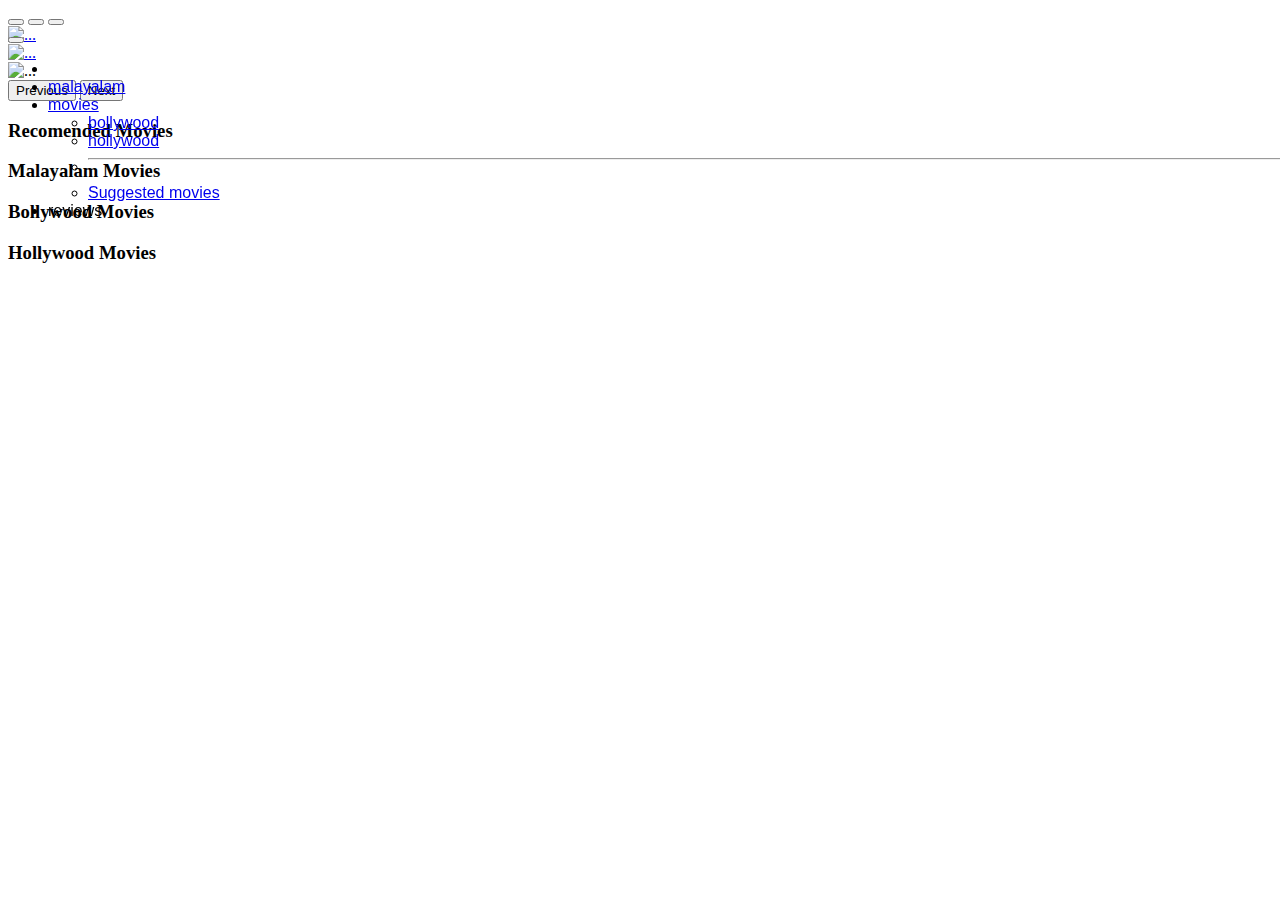
==== home.html @ db01e253 "home.html" ====
<!DOCTYPE html>
<html lang="en">
<head>
    <meta charset="UTF-8">
    <meta name="viewport" content="width=device-width, initial-scale=1.0">
    <title>Document</title>
    <link rel="stylesheet" href="style.css">
    <link href="https://cdn.jsdelivr.net/npm/bootstrap@5.2.0/dist/css/bootstrap.min.css" rel="stylesheet" integrity="sha384-gH2yIJqKdNHPEq0n4Mqa/HGKIhSkIHeL5AyhkYV8i59U5AR6csBvApHHNl/vI1Bx" crossorigin="anonymous">
</head>
<body class="col-12 bg-black text-light">
   <div class="">
        <div class="col-md-12  bg-black  navv text-light" style="font-family:  Helvetica, Arial, sans-serif; position: fixed;width: 100%;z-index: 10;background-blend-mode: lighten;">
              <div class="row">
                <div class=" col-md-6 col-9 ">
                    <img class="img-fluid" style="height: 80px;" src="gifs_and_imgs/" alt="">
                </div>
                <div class="col-md-6 col-3 my-auto">
                    <nav class="navbar navbar-expand-lg ">
                        <div class="container-fluid">
                          <button class="navbar-toggler aria-expanded=false mx-auto text-light button  " type="button" data-bs-toggle="collapse" data-bs-target="#navbarSupportedContent" aria-controls="navbarSupportedContent" aria-expanded="false" aria-label="Toggle navigation">
                            <span class="navbar-toggler-icon"></span>
                          </button>
                          <div class="collapse navbar-collapse text-light mx-auto" id="navbarSupportedContent">
                            <ul class="navbar-nav me-auto mb-2 mb-lg-0 ">
                              <li class="nav-item">
                                <a class="nav-link active grad text-light " aria-current="page" href="#"></a>
                              </li>
                              <li class="nav-item">
                                <a class="nav-link text-light" href="#about">malayalam</a>
                              </li>
                              <li class="nav-item dropdown">
                                <a class="nav-link dropdown-toggle text-light" href="#" role="button" data-bs-toggle="dropdown" aria-expanded="false">
                                  movies
                                </a>
                                <ul class="dropdown-menu bg-black">
                                  <li><a class="dropdown-item text-light" href="#editing">bollywood</a></li>
                                  <li><a class="dropdown-item text-light" href="#frontend">hollywood</a></li>
                                  <li><hr class="dropdown-divider text-light"></li>
                                  <li><a class="dropdown-item text-light" href="#service">Suggested movies</a></li>
                                </ul>
                              </li>
                              <li class="nav-item">
                                <a class="nav-link disabled text-light">reviews</a>
                              </li>
                            </ul>
                             
                          </div>
                        </div>
                    </nav>
                </div>
            </div>
        </div>
    
        <!-- coresol.............................................................................................-->
        
        <div class="col-md-12">
            <!--main page section--------------------------------------------------------------------------------------------------------------------------------------------------------------------------------------------->
        <div class="upcoming ">
            <div id="carouselExampleIndicators" class="carousel slide">
                <div class="carousel-indicators">
                  <button type="button" data-bs-target="#carouselExampleIndicators" data-bs-slide-to="0" class="active" aria-current="true" aria-label="Slide 1"></button>
                  <button type="button" data-bs-target="#carouselExampleIndicators" data-bs-slide-to="1" aria-label="Slide 2"></button>
                  <button type="button" data-bs-target="#carouselExampleIndicators" data-bs-slide-to="2" aria-label="Slide 3"></button>
                </div>
                <div class="carousel-inner">
                  <div class="carousel-item active">
                    <a href="MOVIE.html"><img src="gifs_and_imgs/gra.jpeg" class="d-block w-100 img-fluid" style="height: 34.86vw;" alt="..."></a>
                  </div>
                  <div class="carousel-item">
                    <a href="MOVIE.html"><img src="gifs_and_imgs/barbie.jpeg" class="d-block w-100" style="height: 34.86vw;" alt="..."></a>
                  </div>
                  <div class="carousel-item">
                    <img src="gifs_and_imgs/spider.jpeg" class="d-block w-100" style="height: 34.86vw;" alt="...">
                  </div>
                </div>
                <button class="carousel-control-prev" type="button" data-bs-target="#carouselExampleIndicators" data-bs-slide="prev">
                  <span class="carousel-control-prev-icon" aria-hidden="true"></span>
                  <span class="visually-hidden">Previous</span>
                </button>
                <button class="carousel-control-next" type="button" data-bs-target="#carouselExampleIndicators" data-bs-slide="next">
                  <span class="carousel-control-next-icon" aria-hidden="true"></span>
                  <span class="visually-hidden">Next</span>
                </button>
              </div>
        </div>
        
        </div>
      <!------------------------------movies..........................................................................-->
      <div class="">
        <h3 class="roboticss1 p-5">Recomended Movies</h3>
        <div class="row  swipe p-3">
          <div class="lisst">
            <div class="swiper" style="background-image: url('gifs_and_imgs/wp8525542.jpg'); background-size: contain;"></div>
            <div class="swiper"style="background-image: url('gifs_and_imgs/october.jpg'); background-size: contain;"></div>
            <div class="swiper"style="background-image: url('gifs_and_imgs/kabaali.jpeg.jpg'); background-size: contain;"></div>
            <div class="swiper"style="background-image: url('gifs_and_imgs/wp8525542.jpg'); background-size: contain;"></div>
            <div class="swiper"style="background-image: url('gifs_and_imgs/wp8525542.jpg'); background-size: contain;"></div>
          
          </div> 
        </div>
      </div>

<!--<div class="bg-image hover-overlay hover-zoom hover-shadow ripple">
  <img src="https://mdbcdn.b-cdn.net/img/new/fluid/city/113.webp" class="w-100" />
  <a href="#!">
    <div class="mask" style="background-color: hsla(195, 83%, 58%, 0.2)"></div>
  </a>
</div>-->

      <div class="">
        <h3 class="roboticss1 p-5">Malayalam Movies</h3>
        <div class="row  swipe p-3">
          <div class="lisst">
            <div class="swiper" style="background-image: url('gifs_and_imgs/wp8525542.jpg'); background-size: contain;"></div>
            <div class="swiper"style="background-image: url('gifs_and_imgs/october.jpg'); background-size: contain;"></div>
            <div class="swiper"style="background-image: url('gifs_and_imgs/kabaali.jpeg.jpg'); background-size: contain;"></div>
            <div class="swiper"style="background-image: url('gifs_and_imgs/wp8525542.jpg'); background-size: contain;"></div>
            <div class="swiper"style="background-image: url('gifs_and_imgs/wp8525542.jpg'); background-size: contain;"></div>
          
          </div> 
        </div>
      </div>
       

      <div class="">
        <h3 class="roboticss1 p-5">Bollywood Movies</h3>
        <div class="row  swipe p-3">
          <div class="lisst">
            <div class="swiper" style="background-image: url('gifs_and_imgs/wp8525542.jpg'); background-size: contain;"></div>
            <div class="swiper"style="background-image: url('gifs_and_imgs/october.jpg'); background-size: contain;"></div>
            <div class="swiper"style="background-image: url('gifs_and_imgs/kabaali.jpeg.jpg'); background-size: contain;"></div>
            <div class="swiper"style="background-image: url('gifs_and_imgs/wp8525542.jpg'); background-size: contain;"></div>
            <div class="swiper"style="background-image: url('gifs_and_imgs/wp8525542.jpg'); background-size: contain;"></div>
          
          </div> 
        </div>
      </div>

      <div class="">
        <h3 class="roboticss1 p-5">Hollywood Movies</h3>
        <div class="row  swipe p-3">
          <div class="lisst">
            <div class="swiper" style="background-image: url('gifs_and_imgs/wp8525542.jpg'); background-size: contain;"></div>
            <div class="swiper"style="background-image: url('gifs_and_imgs/october.jpg'); background-size: contain;"></div>
            <div class="swiper"style="background-image: url('gifs_and_imgs/kabaali.jpeg.jpg'); background-size: contain;"></div>
            <div class="swiper"style="background-image: url('gifs_and_imgs/wp8525542.jpg'); background-size: contain;"></div>
            <div class="swiper"style="background-image: url('gifs_and_imgs/wp8525542.jpg'); background-size: contain;"></div>
          
          </div> 
        </div>
      </div>
                
            </div>
        </div>
    <script src="https://cdn.jsdelivr.net/npm/bootstrap@5.2.0/dist/js/bootstrap.bundle.min.js" integrity="sha384-A3rJD856KowSb7dwlZdYEkO39Gagi7vIsF0jrRAoQmDKKtQBHUuLZ9AsSv4jD4Xa" crossorigin="anonymous"></script>
</body>
</html>
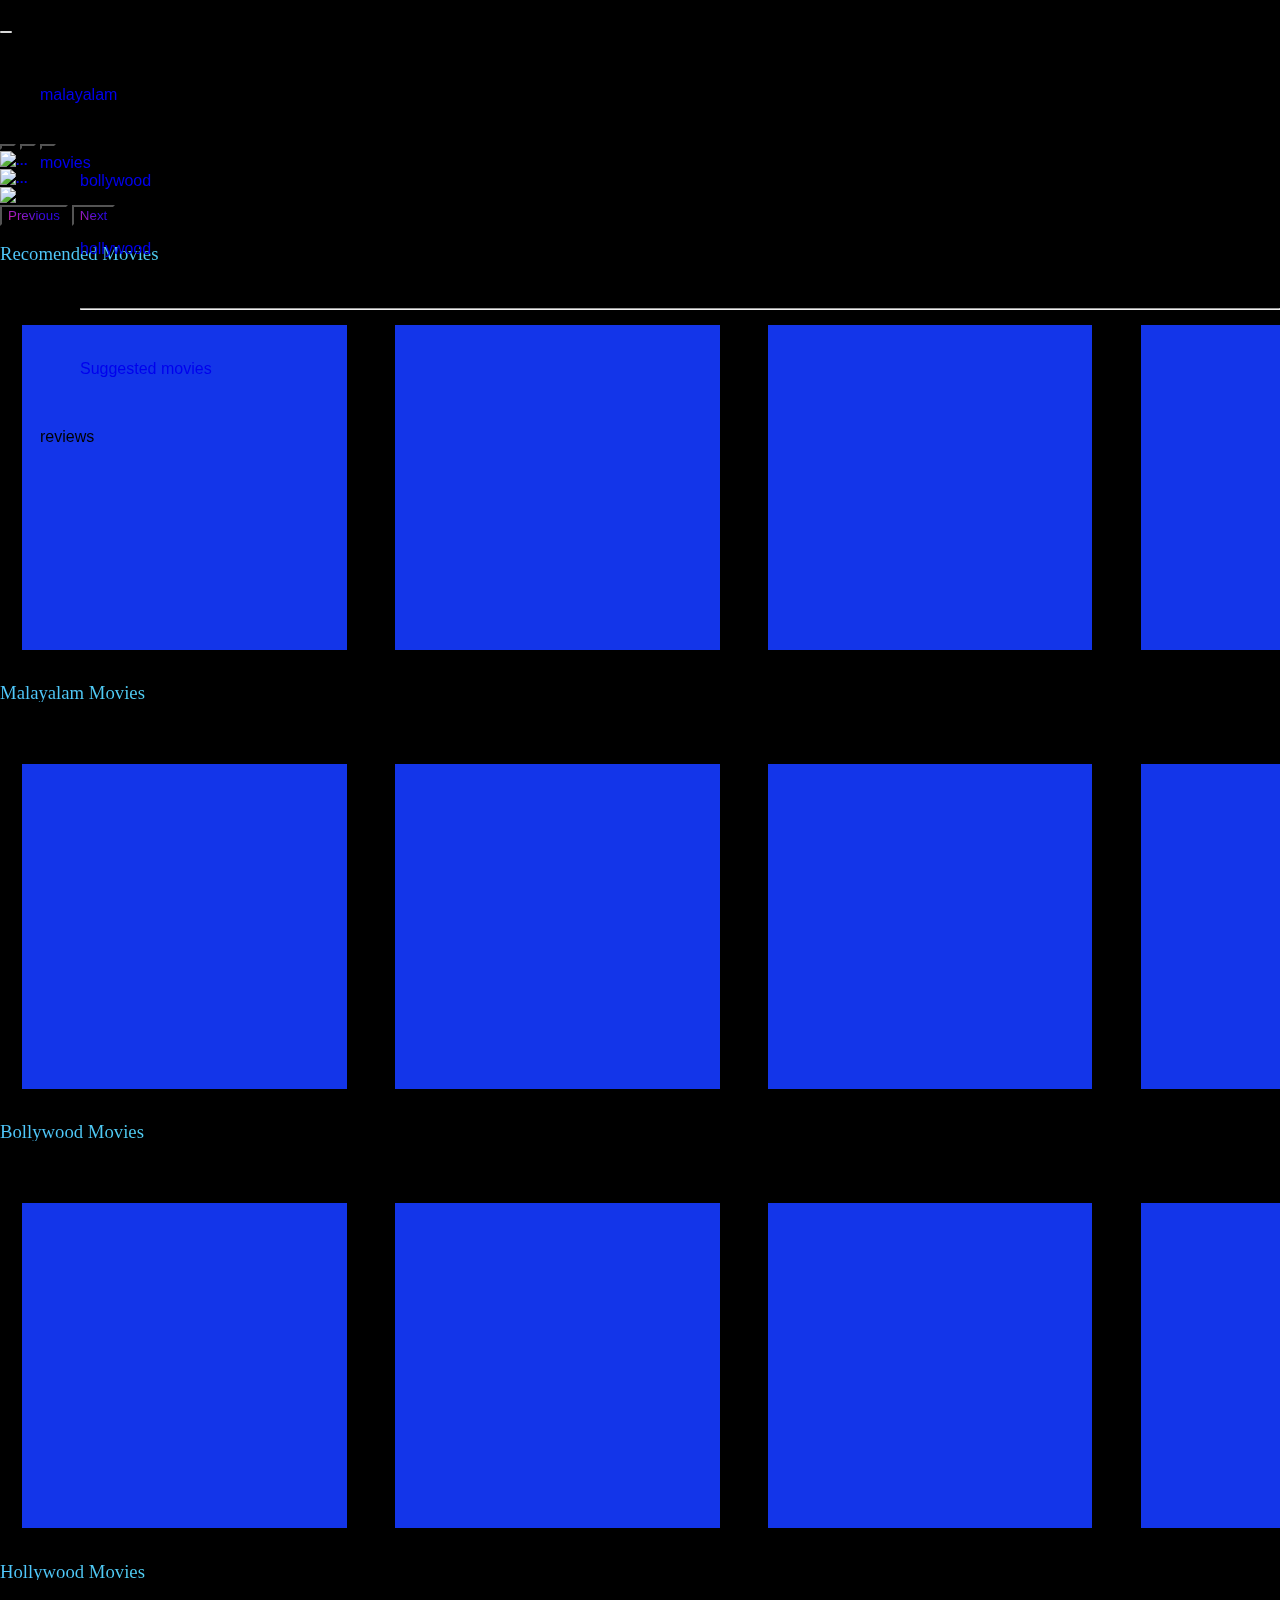
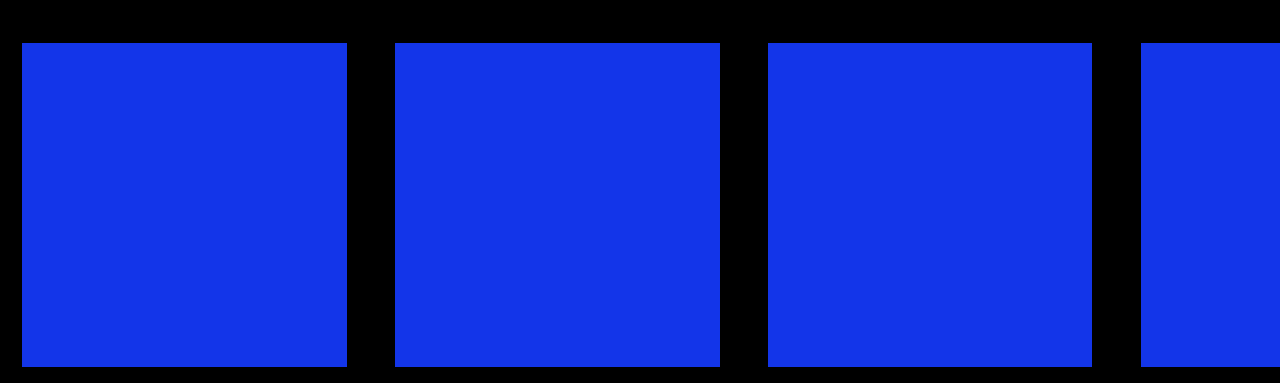
==== commit 37bdb81d: "home.html" ====
--- a/home.html
+++ b/home.html
@@ -87,8 +87,8 @@
         </div>
       <!------------------------------movies..........................................................................-->
       <div class="">
-        <h3 class="roboticss1 p-5">Recomended Movies</h3>
-        <div class="row  swipe p-3">
+        <h3 class="roboticss1 p-3">Recomended Movies</h3>
+        <div class="row  swipe ">
           <div class="lisst">
             <div class="swiper" style="background-image: url('gifs_and_imgs/wp8525542.jpg'); background-size: contain;"></div>
             <div class="swiper"style="background-image: url('gifs_and_imgs/october.jpg'); background-size: contain;"></div>
@@ -108,8 +108,8 @@
 </div>-->
 
       <div class="">
-        <h3 class="roboticss1 p-5">Malayalam Movies</h3>
-        <div class="row  swipe p-3">
+        <h3 class="roboticss1 p-3">Malayalam Movies</h3>
+        <div class="row  swipe ">
           <div class="lisst">
             <div class="swiper" style="background-image: url('gifs_and_imgs/wp8525542.jpg'); background-size: contain;"></div>
             <div class="swiper"style="background-image: url('gifs_and_imgs/october.jpg'); background-size: contain;"></div>
@@ -123,8 +123,8 @@
        
 
       <div class="">
-        <h3 class="roboticss1 p-5">Bollywood Movies</h3>
-        <div class="row  swipe p-3">
+        <h3 class="roboticss1 p-3">Bollywood Movies</h3>
+        <div class="row  swipe ">
           <div class="lisst">
             <div class="swiper" style="background-image: url('gifs_and_imgs/wp8525542.jpg'); background-size: contain;"></div>
             <div class="swiper"style="background-image: url('gifs_and_imgs/october.jpg'); background-size: contain;"></div>
@@ -137,8 +137,8 @@
       </div>
 
       <div class="">
-        <h3 class="roboticss1 p-5">Hollywood Movies</h3>
-        <div class="row  swipe p-3">
+        <h3 class="roboticss1 p-3">Hollywood Movies</h3>
+        <div class="row  swipe ">
           <div class="lisst">
             <div class="swiper" style="background-image: url('gifs_and_imgs/wp8525542.jpg'); background-size: contain;"></div>
             <div class="swiper"style="background-image: url('gifs_and_imgs/october.jpg'); background-size: contain;"></div>
--- a/style.css
+++ b/style.css
@@ -0,0 +1,1401 @@
+.logo{
+    position: absolute;
+ 
+    height: 72.01px;
+    width: 52px;
+    margin-left: 38px;
+    margin-top: 36px;
+}
+.logodot{
+    position: absolute;
+left: 83.08px;
+top: 68.99px;
+}
+body{
+    background-color: black;
+    margin: 0px;
+    overflow-x: hidden;
+}
+a{
+    text-decoration: none;
+}
+.home{
+    position: absolute;
+width: 93px;
+height: 41px;
+left: 463px;
+top: 51px;
+
+font-family: 'Exo';
+font-style: normal;
+font-weight: 500;
+font-size: 20px;
+line-height: 30px;
+/* or 150% */
+
+display: flex;
+align-items: center;
+text-align: center;
+
+background: linear-gradient(90deg, #224CB1 18.82%, #B22089 80.65%);
+-webkit-background-clip: text;
+-webkit-text-fill-color: transparent;
+background-clip: text;
+-webkit-text-fill-color: transparent;
+}
+.what_we_do{
+    position: absolute;
+width: 152px;
+height: 41px;
+left: 577px;
+top: 51px;
+
+font-family: 'Exo';
+font-style: normal;
+font-weight: 500;
+font-size: 25px;
+line-height: 30px;
+/* or 120% */
+
+display: flex;
+align-items: center;
+text-align: center;
+
+color: #FFFFFF;
+}
+.products{
+    position: absolute;
+width: 152px;
+height: 41px;
+left: 750px;
+top: 51px;
+
+font-family: 'Exo';
+font-style: normal;
+font-weight: 500;
+font-size: 25px;
+line-height: 30px;
+/* or 120% */
+
+display: flex;
+align-items: center;
+text-align: center;
+
+color: #FFFFFF;
+
+}
+.about_us{
+    position: absolute;
+width: 152px;
+height: 41px;
+left: 902px;
+top: 51px;
+
+font-family: 'Exo';
+font-style: normal;
+font-weight: 500;
+font-size: 25px;
+line-height: 30px;
+/* or 120% */
+
+display: flex;
+align-items: center;
+text-align: center;
+
+color: #FFFFFF;
+
+}
+.contact_us{
+    position: absolute;
+width: 152px;
+height: 41px;
+left: 1059px;
+top: 51px;
+
+font-family: 'Exo';
+font-style: normal;
+font-weight: 500;
+font-size: 25px;
+line-height: 30px;
+/* or 120% */
+
+display: flex;
+align-items: center;
+text-align: center;
+
+color: #FFFFFF;
+
+}
+.button{
+    
+
+border: white ;
+
+background: #D9D9D9;
+border-radius: 35px;
+}
+.get_a_quote{
+    position: absolute;
+width: 99px;
+height: 26px;
+left: 24px;
+top: 7px;
+
+font-family: 'Exo';
+font-style: normal;
+font-weight: 500;
+font-size: 17px;
+line-height: 30px;
+/* or 176% */
+
+display: flex;
+align-items: center;
+
+color: #000000;
+
+
+}
+.heading{
+    position: absolute;
+    width: 841px;
+    height: 157px;
+    left: 31px;
+    top: 110px;
+    
+    font-family: 'Poppins';
+    font-style: normal;
+    font-weight: 300;
+    font-size: 85px;
+    line-height: 30px;
+    /* or 35% */
+    
+    display: flex;
+    align-items: center;
+    
+    color: #FFFFFF;
+    
+}
+ 
+.t{
+    top: 306px;
+}
+.head{
+    background: linear-gradient(90deg, #00D76F 0.18%, #1D4DB1 33.65%);
+    -webkit-background-clip: text;
+    -webkit-text-fill-color: transparent;
+}
+.gif1{
+    position: absolute;
+width: 600px;
+height: 557px;
+left: 809px;
+top: 103px;
+
+background: url(delirium.png);
+border-radius: 40px;
+}
+.subtitle{
+    position: absolute;
+width: 887px;
+height: 168px;
+left: 37px;
+top: 420px;
+
+font-family: 'Poppins';
+font-style: normal;
+font-weight: 400;
+font-size: 22px;
+line-height: 50px;
+/* or 227% */
+
+display: flex;
+align-items: center;
+
+color: #FFFFFF;
+
+}
+.robotics{
+    position: absolute;
+width: 175px;
+height: 42px;
+left: 37px;
+top: 624px;
+
+background: linear-gradient(95.47deg, #00D67F 0%, #330560 100%);
+border-radius: 35px;
+}
+.robotic{
+    position: absolute;
+width: 100px;
+height: 26px;
+left: 38px;
+top: 8px;
+
+font-family: 'Exo';
+font-style: normal;
+font-weight: 500;
+font-size: 17px;
+line-height: 30px;
+/* or 176% */
+
+display: flex;
+align-items: center;
+text-align: center;
+letter-spacing: 0.15em;
+
+color: #FFFFFF;
+}
+.custom{
+    position: absolute;
+width: 175px;
+height: 42px;
+left: 234px;
+top: 624px;
+
+background: linear-gradient(95.47deg, #00D67F 0%, #330560 100%);
+border-radius: 35px;
+transform: matrix(-1, 0, 0, 1, 0, 0);
+}
+.custom_text{
+
+    position: absolute;
+width: 100px;
+height: 26px;
+left: 284px;
+top: 632px;
+
+font-family: 'Exo';
+font-style: normal;
+font-weight: 500;
+font-size: 17px;
+line-height: 30px;
+/* or 176% */
+
+display: flex;
+align-items: center;
+text-align: center;
+letter-spacing: 0.15em;
+
+color: #FFFFFF;
+
+
+}
+.eightplanes_txt{
+    position: absolute;
+width: 813px;
+height: 248px;
+left: 39px;
+top: 733px;
+
+font-family: 'Poppins';
+font-style: normal;
+font-weight: 400;
+font-size: 35px;
+line-height: 55px;
+/* or 157% */
+
+display: flex;
+align-items: center;
+
+background: linear-gradient(91.31deg, #4FC8FC 2.76%, #6A52FF 96.09%);
+-webkit-background-clip: text;
+-webkit-text-fill-color: transparent;
+background-clip: text;
+ 
+
+}
+.eightplanes{
+    margin-top:  771px;
+    margin-left:  876px;
+    width: 429.96px;
+}
+.what_we_doo{
+    position: absolute;
+width: 100%px;
+height: 721px;
+left: 0px;
+top: 1015px;
+
+}
+.roboticss{
+    position: absolute;
+    width: 251px;
+    height: 41px;
+    left: 39px;
+    top: 59px;
+    
+    font-family: 'Poppins';
+    font-style: normal;
+    font-weight: 500;
+    font-size: 25px;
+    line-height: 30px;
+    /* or 120% */
+    
+    display: flex;
+    align-items: center;
+    
+    background: linear-gradient(91.31deg, #4FC8FC 2.76%, #52FF8D 96.09%);
+    -webkit-background-clip: text;
+    -webkit-text-fill-color: transparent;
+    background-clip: text;
+     
+    
+    
+}
+.industry{
+    position: absolute;
+width: 1072px;
+height: 77px;
+left: 37px;
+top: 88px;
+
+font-family: 'Poppins';
+font-style: normal;
+font-weight: 400;
+font-size: 50px;
+line-height: 30px;
+/* or 60% */
+
+display: flex;
+align-items: center;
+letter-spacing: 0.05em;
+
+color: #C2C4C7;
+
+}
+.rectangle1{
+    box-sizing: border-box;
+
+position: absolute;
+width: 1263px;
+height: 162px;
+left: 88px;
+top: 200px;
+
+border: 1px solid #D9D9D9;
+border-radius: 30px;
+}
+.sync{
+    position: absolute;
+width: 600px;
+height: 30px;
+left: 419px;
+top: 10px;
+
+font-family: 'Poppins';
+font-style: normal;
+font-weight: 500;
+font-size: 25px;
+line-height: 30px;
+/* identical to box height, or 120% */
+
+display: flex;
+align-items: center;
+text-align: center;
+
+background: linear-gradient(91.31deg, #4FC8FC 33.68%, #00D67F 96.09%);
+-webkit-background-clip: text;
+-webkit-text-fill-color: transparent;
+background-clip: text;
+
+}
+.retangle2{
+    position: absolute;
+width: 1124px;
+height: 26px;
+left: 158px;
+top: 348px;
+
+background:  black;
+}
+.rectangle3{
+    box-sizing: border-box;
+z-index: 1;
+background-color: #000000;
+position: absolute;
+width: 224px;
+height: 224px;
+left: 158px;
+top: 279px;
+
+border: 1px solid #D9D9D9;
+border-radius: 30px;
+}
+.rectangle3_gif{
+    position: absolute;
+width: 160px;
+height: 160px;
+left: 39px;
+top: 8px;
+
+background: url(Oh-the-fun-we-ll-have-unscreen.png);
+border-radius: 30px;
+}
+.sketch{  
+    position: absolute;
+    width: 128px;
+    height: 41px;
+    left: 85px;
+    top: 148px;
+    
+    font-family: 'Exo';
+    font-style: normal;
+    font-weight: 400;
+    font-size: 20px;
+    line-height: 30px;
+    /* or 150% */
+    
+    display: flex;
+    align-items: center;
+    text-align: center;
+    
+    color: #FFFFFF;
+    
+}
+.rectangle10{
+    box-sizing: border-box;
+
+position: absolute;
+width: 304px;
+height: 242px;
+left: 573px;
+top: 261px;
+background-color: #000000;
+border: 1px solid #D9D9D9;
+border-bottom: 0px;
+border-radius: 30px;
+}
+.rectangle11{
+    box-sizing: border-box;
+
+position: absolute;
+width: 607px;
+height: 242px;
+left: 270px;
+top: 380px;
+
+border: 1px solid #D9D9D9;
+border-radius: 30px;
+border-bottom: 0px;
+transform: matrix(1, 0, 0, -1, 0, 0);
+}
+.rectangle4{
+    box-sizing: border-box;
+background-color: #000000;
+position: absolute;
+width: 224px;
+height: 224px;
+left: 458px;
+top: 279px;
+z-index: 1;
+border: 1px solid #D9D9D9;
+
+border-radius: 30px;
+}
+.rectangle4_gif{
+    position: absolute;
+width: 160px;
+height: 160px;
+left: 32px;
+top: 5px;
+background: url(Screenfingerprint.png);
+border-radius: 30px;
+}
+.rectangle5{
+    box-sizing: border-box;
+
+position: absolute;
+width: 224px;
+height: 224px;
+left: 758px;
+top: 279px;
+background-color: #000000;
+z-index: 1;
+border: 1px solid #D9D9D9;
+border-radius: 30px;
+}
+.rectangle5_gif{
+    position: absolute;
+width: 160px;
+height: 160px;
+left: 32px;
+top: 5px;
+
+background: url(tumblr_nk1gpzvt1U1u7o3wio1_540.png);
+border-radius: 30px;
+}
+.rectangle12{
+    box-sizing: border-box;
+
+position: absolute;
+width: 607px;
+height: 242px;
+left: 573px;
+top: 440px;
+border: 1px solid #D9D9D9;
+border-bottom: 0px;
+border-radius: 30px;
+transform: matrix(1, 0, 0, -1, 0, 0);
+
+}
+.rectangle6{
+    box-sizing: border-box;
+
+position: absolute;
+width: 224px;
+height: 224px;
+left: 1058px;
+top: 279px;
+background-color: #000000;
+z-index: 1;
+border: 1px solid #D9D9D9;
+border-radius: 30px;
+}
+.rectangle6_gif{
+    position: absolute;
+width: 160px;
+height: 160px;
+left: 32px;
+top: 5px;
+
+background: url(200w.png);
+border-radius: 30px;
+}
+.sketching{
+    position: absolute;
+width: 100%;
+height: 794px;
+left: 0px;
+top: 1825px;
+}
+.industryy{
+    position: absolute;
+width: 550px;
+height: 123px;
+left: 38px;
+top: 149px;
+
+font-family: 'Poppins';
+font-style: normal;
+font-weight: 400;
+font-size: 50px;
+line-height: 70px;
+/* or 140% */
+
+display: flex;
+align-items: center;
+letter-spacing: 0.05em;
+
+color: #C2C4C7;
+
+}
+.buck6{
+    position: absolute;
+width: 91px;
+height: 91px;
+left: 48px;
+top: 300px;
+
+background: url('Oh-the-fun-we-ll-have-unscreen (1).png');
+border-radius: 50px;
+}
+.buck7{
+    position: absolute;
+width: 91px;
+height: 91px;
+left: 139px;
+top: 300px;
+
+background: url(tumblr_nk1gpzvt1U1u7o3wio1_540.png);
+border-radius: 50px;
+}
+.ourdesign___{
+    position: absolute;
+width: 550px;
+height: 190px;
+left: 48px;
+top: 394px;
+
+font-family: 'Poppins';
+font-style: normal;
+font-weight: 500;
+font-size: 20px;
+line-height: 30px;
+/* or 150% */
+
+
+color: #C2C4C7;
+}
+.button2{
+    position: absolute;
+width: 147px;
+height: 42px;
+left: 48px;
+top: 600px;
+background: linear-gradient(95.47deg, #00D67F 0%, #0F9876 29.48%, #20556C 61.77%, #330560 100%);
+border-radius: 35px;
+}
+.button_text{
+    position: absolute;
+width: 112px;
+height: 26px;
+left: 18px;
+margin-top: 15px;
+
+font-family: 'Exo';
+font-style: normal;
+font-weight: 500;
+font-size: 17px;
+line-height: 30px;
+/* or 176% */
+
+display: flex;
+align-items: center;
+
+color: #FFFFFF;
+
+}
+.box{
+    position: absolute;
+width: 730px;
+height: 730px;
+left: 661px;
+top: 29px;
+
+background: linear-gradient(90deg, #00D67F 0%, #4FC8FC 100%);
+border-radius: 50px;    
+}
+.box1_2{
+    position: absolute;
+width: 493px;
+height: 493px;
+left: 118px;
+top: 121px;
+
+background: url(Pi-Slices.png), #1B1E1F;
+border-radius: 30px;
+}
+.header{
+    position: fixed;
+    z-index: 2;
+    background: black;
+    background-blend-mode: lighten;
+    width: 100%;
+    height: 135px;
+}
+.box2{
+
+
+
+left: 39px;
+top: 32px;
+
+background: linear-gradient(90deg, #000000 0%, #4FC8FC 100%);
+border-radius: 50px;
+
+}
+.machines{
+    
+width: 100%;
+height: 794px;
+left: 0px;
+top: 2718px;
+
+}
+.box2_1{
+    
+height: 493px;
+background: url(OneTwoBucklPhoto.png), #1B1E1F;
+border-radius: 30px;
+}
+.roboticss1{
+    top: 4.097vw;
+    
+    font-family: 'Poppins';
+    font-style: normal;
+    font-weight: 500;
+   font-size: 2.vw;
+    line-height: 1.388vw;
+    /* or 120% */
+    
+    display: flex;
+    align-items: center;
+    
+    background: linear-gradient(91.31deg, #4FC8FC 2.76%, #52FF8D 96.09%);
+    -webkit-background-clip: text;
+    -webkit-text-fill-color: transparent;
+    background-clip: text;
+    
+    
+    
+}
+.industryy1{
+    
+width: 550px;
+height: 123px;
+left: 857px;
+top: 149px;
+
+font-family: 'Poppins';
+font-style: normal;
+font-weight: 400;
+font-size: 50px;
+line-height: 70px;
+/* or 140% */
+
+display: flex;
+align-items: center;
+letter-spacing: 0.05em;
+
+color: #C2C4C7;
+
+}
+.buck6_1{
+    
+width: 91px;
+height: 91px;
+left: 857px;
+top: 300px;
+
+background: url('Oh-the-fun-we-ll-have-unscreen (1).png');
+border-radius: 50px;
+}
+.buck7_1{
+
+width: 91px;
+height: 91px;
+left: 997px;
+top: 300px;
+
+background: url(tumblr_nk1gpzvt1U1u7o3wio1_540.png);
+border-radius: 50px;
+}
+.ourdesign___1{
+    
+width: 550px;
+height: 190px;
+left: 857px;
+top: 394px;
+
+font-family: 'Poppins';
+font-style: normal;
+font-weight: 500;
+font-size: 20px;
+line-height: 30px;
+/* or 150% */
+
+
+color: #C2C4C7;
+}
+.button3{
+    
+width: 147px;
+height: 42px;
+left: 857px;
+top: 600px;
+
+background: linear-gradient(95.47deg, #00D67F 0%, #0F9876 29.48%, #20556C 61.77%, #330560 100%);
+border-radius: 35px;
+
+}
+.button_text{
+    
+width: 112px;
+height: 26px;
+left: 18px;
+top: -10px;
+
+font-family: 'Exo';
+font-style: normal;
+font-weight: 500;
+font-size: 17px;
+line-height: 30px;
+/* or 176% */
+
+display: flex;
+align-items: center;
+
+color: #FFFFFF;
+
+}
+.evaluvate{
+
+width: 1368px;
+height: 378px;
+left: 36px;
+top: 3659px;
+
+}
+.testimonials1{
+    
+width: 1368px;
+height: 378px;
+left: 0px;
+top: 0px;
+
+background: linear-gradient(90deg, #00D67F 0%, #4FC8FC 100%);
+border-radius: 50px;
+}
+.testimonials{
+
+width: 300px;
+height: 67px;
+left: 534px;
+top: 49px;
+
+font-family: 'Poppins';
+font-style: normal;
+font-weight: 500;
+font-size: 35px;
+line-height: 70px;
+/* or 200% */
+
+display: flex;
+align-items: center;
+text-align: center;
+letter-spacing: 0.08em;
+
+color: #000000;
+}
+.testimonials2{
+    position: absolute;
+width: 1020px;
+height: 155px;
+left: 235px;
+top: 116px;
+font-family: 'Poppins';
+font-style: normal;
+font-weight: 300;
+font-size: 20px;
+line-height: 35px;
+/* or 175% */
+
+display: flex;
+align-items: center;
+text-align: center;
+letter-spacing: 0.08em;
+
+color: #000000;
+
+}
+.testimoniar{
+    position: absolute;
+width: 407px;
+height: 67px;
+left: 812px;
+top: 271px;
+
+font-family: 'Poppins';
+font-style: normal;
+font-weight: 400;
+font-size: 20px;
+line-height: 35px;
+/* or 175% */
+
+display: flex;
+align-items: center;
+letter-spacing: 0.08em;
+
+color: #000000;
+
+}
+.test{
+    position: absolute;
+width: 74px;
+height: 69px;
+left: 185px;
+top: 125px;
+
+font-family: 'Inter';
+font-style: normal;
+font-weight: 500;
+font-size: 65px;
+line-height: 70px;
+/* or 108% */
+
+display: flex;
+align-items: flex-end;
+text-align: center;
+letter-spacing: 0.08em;
+
+color: #000000;
+
+}
+.box4{
+    position: absolute;
+width: 730px;
+height: 730px;
+left: 0px;
+top: 35px;
+
+background: linear-gradient(90deg, #00D67F 0%, #4FC8FC 100%);
+border-radius: 50px;
+}
+.devolepment{
+    position: absolute;
+width: 100%px;
+height: 794px;
+left: -148px;
+top: 4100px;
+
+}
+.box4_1{
+    position: absolute;
+width: 493px;
+height: 493px;
+left: 118px;
+top: 118px;
+
+background: url(3DGIFbyxponentialdesignFindShare.png), #1B1E1F;
+border-radius: 30px;
+}
+.d3{
+    position: absolute;
+    width: 100%;
+    height: 794px;
+    left: 0px;
+    top: 4975px;
+}
+.box5{
+    position: absolute;
+width: 730px;
+height: 730px;
+top: 0px;
+left: 890px;
+margin-right: -150px; 
+float: right;
+overflow-x: hidde;
+
+background: linear-gradient(90deg, #00D67F 0%, #4FC8FC 100%);
+border-radius: 50px;
+}
+.box5_1{
+    position: absolute;
+width: 493px;
+height: 493px;
+left: 118px; 
+top: 118px;
+margin-right: -19px;
+background: url(stoepsorama.png), #1B1E1F;
+border-radius: 30px;
+}
+.our_products{
+    position: absolute;
+width: 594px;
+height: 72px;
+left: 29px;
+top: 5841px;
+
+font-family: 'Poppins';
+font-style: normal;
+font-weight: 500;
+font-size: 35px;
+line-height: 70px;
+/* or 200% */
+
+letter-spacing: 0.05em;
+
+color: #C2C4C7;
+
+
+}
+.products_scroll{
+    position: absolute;
+width: 1368px;
+height: 700px;
+left: 36px;
+top: 5925px;
+overflow-x: scroll;
+-ms-overflow-style: none;
+scrollbar-width: none;
+}
+.products_scroll::-webkit-scrollbar { 
+    display: none;  /* Safari and Chrome */
+}
+.frame_1{
+    
+width: 422px;
+height: 641px;
+left: 0px;
+
+}
+.frame_2{
+position: absolute;  
+width: 422px;
+height: 641px;
+left: 473px;
+
+}
+.frame_3{
+    
+width: 422px;
+height: 641px;
+left: 946px;
+
+}
+.frame_4{
+    
+
+height: 641px;
+left: 1419px;
+
+}
+.frame_5{
+    
+width: 422px;
+height: 641px;
+left: 1892px;
+
+}
+.product{
+    position: absolute;
+width: 422px;
+height: 422px;
+left: 0px;
+top: 0px;
+
+background: linear-gradient(90deg, #00D67F 0%, #4FC8FC 100%);
+border-radius: 30px;
+}
+.product_name{
+    position: absolute;
+width: 400px;
+height: 72px;
+left: 13px;
+top: 422px;
+
+font-family: 'Poppins';
+font-style: normal;
+font-weight: 500;
+font-size: 35px;
+line-height: 70px;
+/* or 200% */
+
+letter-spacing: 0.05em;
+
+color: #C2C4C7;
+
+}
+.model{
+    position: absolute;
+width: 294px;
+height: 41px;
+left: 13px;
+top: 479px;
+
+font-family: 'Poppins';
+font-style: normal;
+font-weight: 500;
+font-size: 25px;
+line-height: 30px;
+/* or 120% */
+
+display: flex;
+align-items: center;
+
+background: linear-gradient(91.31deg, #4FC8FC 2.76%, #6A52FF 96.09%);
+-webkit-background-clip: text;
+-webkit-text-fill-color: transparent;
+background-clip: text;
+}
+.price{
+    position: absolute;
+width: 229px;
+height: 72px;
+left: 13px;
+top: 508px;
+
+font-family: 'Poppins';
+font-style: normal;
+font-weight: 500;
+font-size: 35px;
+line-height: 70px;
+/* or 200% */
+
+letter-spacing: 0.05em;
+
+color: #C2C4C7;
+
+}
+.button4{
+    box-sizing: border-box;
+
+position: absolute;
+width: 325px;
+height: 44px;
+left: 48px;
+top: 584px;
+
+background: #1D343D;
+border-radius: 15px;
+}
+.buy_now{
+    position: absolute;
+width: 117px;
+height: 29px;
+left: 104px;
+top: 7px;
+
+font-family: 'Poppins';
+font-style: normal;
+font-weight: 500;
+font-size: 25px;
+line-height: 30px;
+/* or 120% */
+
+display: flex;
+align-items: center;
+text-align: center;
+
+background: linear-gradient(91.31deg, #4FC8FC 2.76%, #6A52FF 96.09%);
+-webkit-background-clip: text;
+-webkit-text-fill-color: transparent;
+background-clip: text;
+text-fill-color: transparent;
+
+}
+.rating{
+    position: absolute;
+width: 104px;
+height: 21px;
+left: 274px;
+top: 533px;
+
+font-family: 'Poppins';
+font-style: normal;
+font-weight: 500;
+font-size: 17px;
+line-height: 70px;
+/* or 412% */
+
+display: flex;
+align-items: center;
+letter-spacing: 0.05em;
+
+color: #C2C4C7;
+}
+.product_img{
+    position: absolute;
+width: 398px;
+height: 398px;
+left: 12px;
+top: 12px;
+
+background: url(.png), linear-gradient(104.64deg, #A6AEB4 3.12%, #1F2023 80.89%);
+border-radius: 30px;
+}
+.sedg{
+    position: absolute;
+width: 731px;
+height: 153px;
+left: 485px;
+top: 6666px;
+
+font-family: 'Poppins';
+font-style: normal;
+font-weight: 400;
+font-size: 50px;
+line-height: 70px;
+/* or 140% */
+
+display: flex;
+align-items: center;
+text-align: center;
+letter-spacing: 0.08em;
+
+color: #FFFFFF;
+
+}
+footer{
+    box-sizing: border-box;
+
+position: absolute;
+width: 1440px;
+height: 324px;
+left: 0px;
+top: 6925px;
+
+border-top: 0.5px solid #858181;
+}
+.footer_img{
+    position: absolute;
+left: 2.15%;
+right: 93.38%;
+top: 35.49%;
+bottom: 36.89%;
+height: 89.48;
+width: 273px;
+background: #FFFFFF;
+}
+.th{
+    position: absolute;
+width: 186px;
+height: 24px;
+ 
+
+font-family: 'Poppins';
+font-style: normal;
+font-weight: 500;
+font-size: 20px;
+line-height: 70px;
+/* or 350% */
+
+display: flex;
+align-items: center;
+letter-spacing: 0.08em;
+
+background: linear-gradient(90deg, #01D680 0%, #1335E9 79.3%);
+-webkit-background-clip: text;
+-webkit-text-fill-color: transparent;
+background-clip: text;
+text-fill-color: transparent;
+}
+tr{
+    width: 300px;
+    background: green;
+    
+}
+table{
+    border-spacing: 100px;
+}
+ul{
+    list-style: none;
+}
+.more_from_us{
+    position: absolute;
+width: 232px;
+height: 147px;
+left: 515px;
+top: 115px;
+}
+.footer_link{
+    font-family: 'Poppins';
+font-style: normal;
+font-weight: 500;
+font-size: 15px;
+/* or 467% */
+
+display: flex;
+align-items: center;
+letter-spacing: 0.08em;
+
+color: #FFFFFF;
+}
+.more_from_uss{
+    position: absolute;
+width: 232px;
+height: 147px;
+left: 867px;
+top: 115px;
+
+}
+.address{
+    position: absolute;
+width: 299px;
+height: 147px;
+left: 1111px;
+top: 115px;
+
+}
+.colorbutton{
+    position: absolute;
+width: 136px;
+height: 42px;
+left: 1265px;
+top: 52px;
+background: linear-gradient(95.47deg, #72006D 0%, #330560 100%);
+border-radius: 35px;
+}
+.get_a_quote2{
+    position: absolute;
+    width: 99px;
+    height: 26px;
+    left: 24px;
+    top: 7px;
+    font-family: 'Exo';
+font-style: normal;
+font-weight: 500;
+font-size: 17px;
+line-height: 30px;
+/* or 176% */
+
+display: flex;
+align-items: center;
+
+color: #FFFFFF;
+}
+.review{
+    border-radius: 10px;
+    box-shadow: 10px 10px 30px#4FC8FC ;
+}
+li + li {
+    margin-top: 50px;
+  }
+.upcoming{
+    padding-top: 10.41vw;
+    
+}
+.navv{
+    height: 10.41vw;
+}
+.swipe{
+    width: 100%;
+    overflow-x: scroll;
+    overflow-y: hidden;
+    white-space: nowrap;
+    -ms-overflow-style: none;
+    scrollbar-width: none;
+    height: 30vw;
+}
+.lisst{
+    display: inline-block;
+}
+.swiper{
+    
+    display: inline-block;
+    width: 25.36vw;
+    margin-right: 1.73vw;
+    margin-left: 1.73vw;
+    margin-top: 3.4vw;
+    height: 25.36vw;
+    background-color: #1335E9;
+}
+.swiper:hover{
+    display: inline-block;
+    margin-right: -1.73px;
+    margin-left: -1.73vw;
+    margin-top: -3.4vw;
+    width: 30vw;
+    height: 30vw;
+}}
+
+.iimg{
+    width: 100%;
+
+}
+button{
+    background: linear-gradient(45deg, #f82b9f 0%, #2d08e6 65.02%);
+    -webkit-background-clip: text;
+    -webkit-text-fill-color: transparent;
+}
+.form-submit-button {
+	background:  linear-gradient(45deg, #f82b9f 0%, #2d08e6 65.02%);
+	color: white;
+	border-style: outset;
+	border-color: #0066A2;
+    border-radius: 25px;
+	height: 50px;
+	width: 200px;
+	font: bold15px arial,sans-serif;
+	text-shadow: none;
+    padding: 0px;
+    font-family: Opensaucesans, sans-serif;
+    font-weight: 400;
+}
+.fontee{
+    
+    font-family: mkgt-n9, adobe-notdef;
+    font-weight: 900;
+    font-style: normal;
+
+}
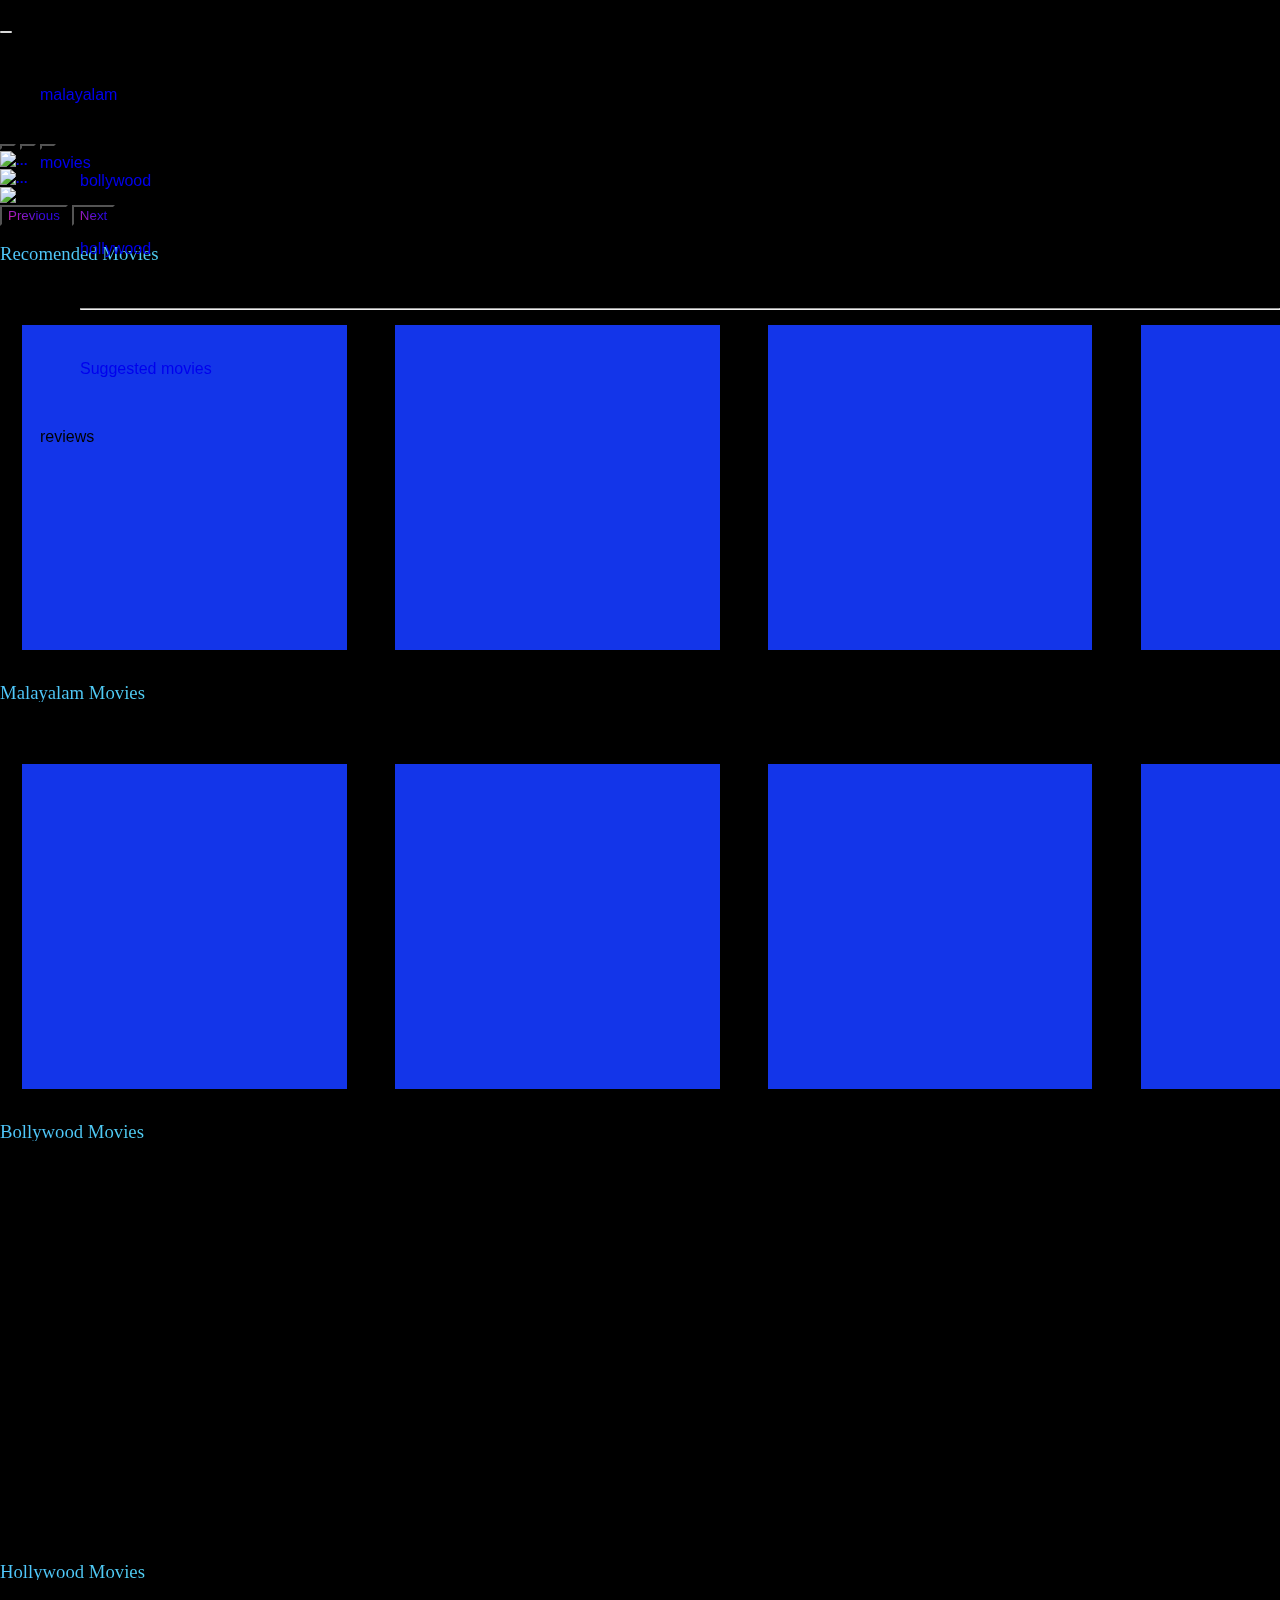
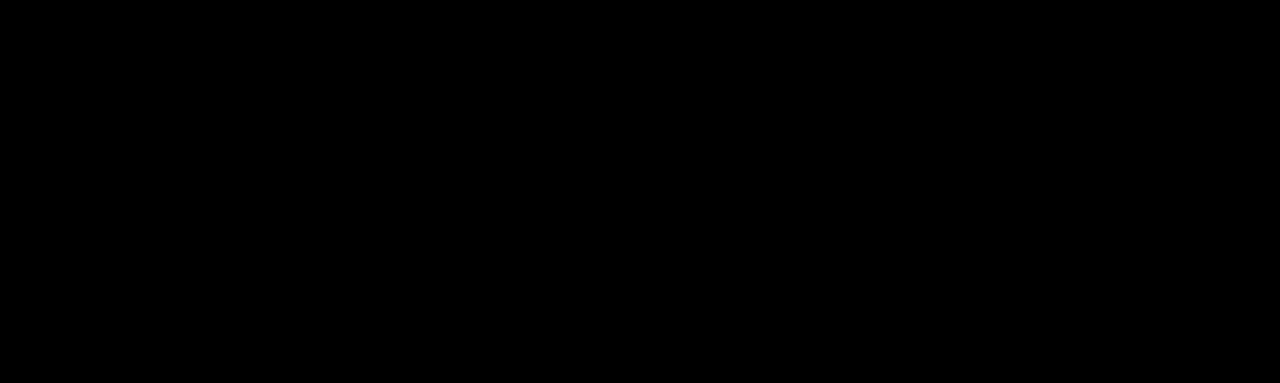
==== commit 352509c4: "home.html" ====
--- a/home.html
+++ b/home.html
@@ -5,6 +5,7 @@
     <meta name="viewport" content="width=device-width, initial-scale=1.0">
     <title>Document</title>
     <link rel="stylesheet" href="style.css">
+    <link href="https://unpkg.com/aos@2.3.1/dist/aos.css" rel="stylesheet">
     <link href="https://cdn.jsdelivr.net/npm/bootstrap@5.2.0/dist/css/bootstrap.min.css" rel="stylesheet" integrity="sha384-gH2yIJqKdNHPEq0n4Mqa/HGKIhSkIHeL5AyhkYV8i59U5AR6csBvApHHNl/vI1Bx" crossorigin="anonymous">
 </head>
 <body class="col-12 bg-black text-light">
@@ -88,7 +89,7 @@
       <!------------------------------movies..........................................................................-->
       <div class="">
         <h3 class="roboticss1 p-3">Recomended Movies</h3>
-        <div class="row  swipe ">
+        <div class="row  swipe " data-aos="fade-left" data-aos-duration="1000">
           <div class="lisst">
             <div class="swiper" style="background-image: url('gifs_and_imgs/wp8525542.jpg'); background-size: contain;"></div>
             <div class="swiper"style="background-image: url('gifs_and_imgs/october.jpg'); background-size: contain;"></div>
@@ -109,7 +110,7 @@
 
       <div class="">
         <h3 class="roboticss1 p-3">Malayalam Movies</h3>
-        <div class="row  swipe ">
+        <div class="row  swipe " data-aos="fade-left" data-aos-duration="1000">
           <div class="lisst">
             <div class="swiper" style="background-image: url('gifs_and_imgs/wp8525542.jpg'); background-size: contain;"></div>
             <div class="swiper"style="background-image: url('gifs_and_imgs/october.jpg'); background-size: contain;"></div>
@@ -124,7 +125,7 @@
 
       <div class="">
         <h3 class="roboticss1 p-3">Bollywood Movies</h3>
-        <div class="row  swipe ">
+        <div class="row  swipe " data-aos="fade-left" data-aos-duration="1000">
           <div class="lisst">
             <div class="swiper" style="background-image: url('gifs_and_imgs/wp8525542.jpg'); background-size: contain;"></div>
             <div class="swiper"style="background-image: url('gifs_and_imgs/october.jpg'); background-size: contain;"></div>
@@ -138,7 +139,7 @@
 
       <div class="">
         <h3 class="roboticss1 p-3">Hollywood Movies</h3>
-        <div class="row  swipe ">
+        <div class="row  swipe " data-aos="fade-left" data-aos-duration="1000">
           <div class="lisst">
             <div class="swiper" style="background-image: url('gifs_and_imgs/wp8525542.jpg'); background-size: contain;"></div>
             <div class="swiper"style="background-image: url('gifs_and_imgs/october.jpg'); background-size: contain;"></div>
@@ -152,6 +153,10 @@
                 
             </div>
         </div>
+    <script src="https://unpkg.com/aos@2.3.1/dist/aos.js"></script>
+    <script>
+         AOS.init();
+    </script>
     <script src="https://cdn.jsdelivr.net/npm/bootstrap@5.2.0/dist/js/bootstrap.bundle.min.js" integrity="sha384-A3rJD856KowSb7dwlZdYEkO39Gagi7vIsF0jrRAoQmDKKtQBHUuLZ9AsSv4jD4Xa" crossorigin="anonymous"></script>
 </body>
 </html>
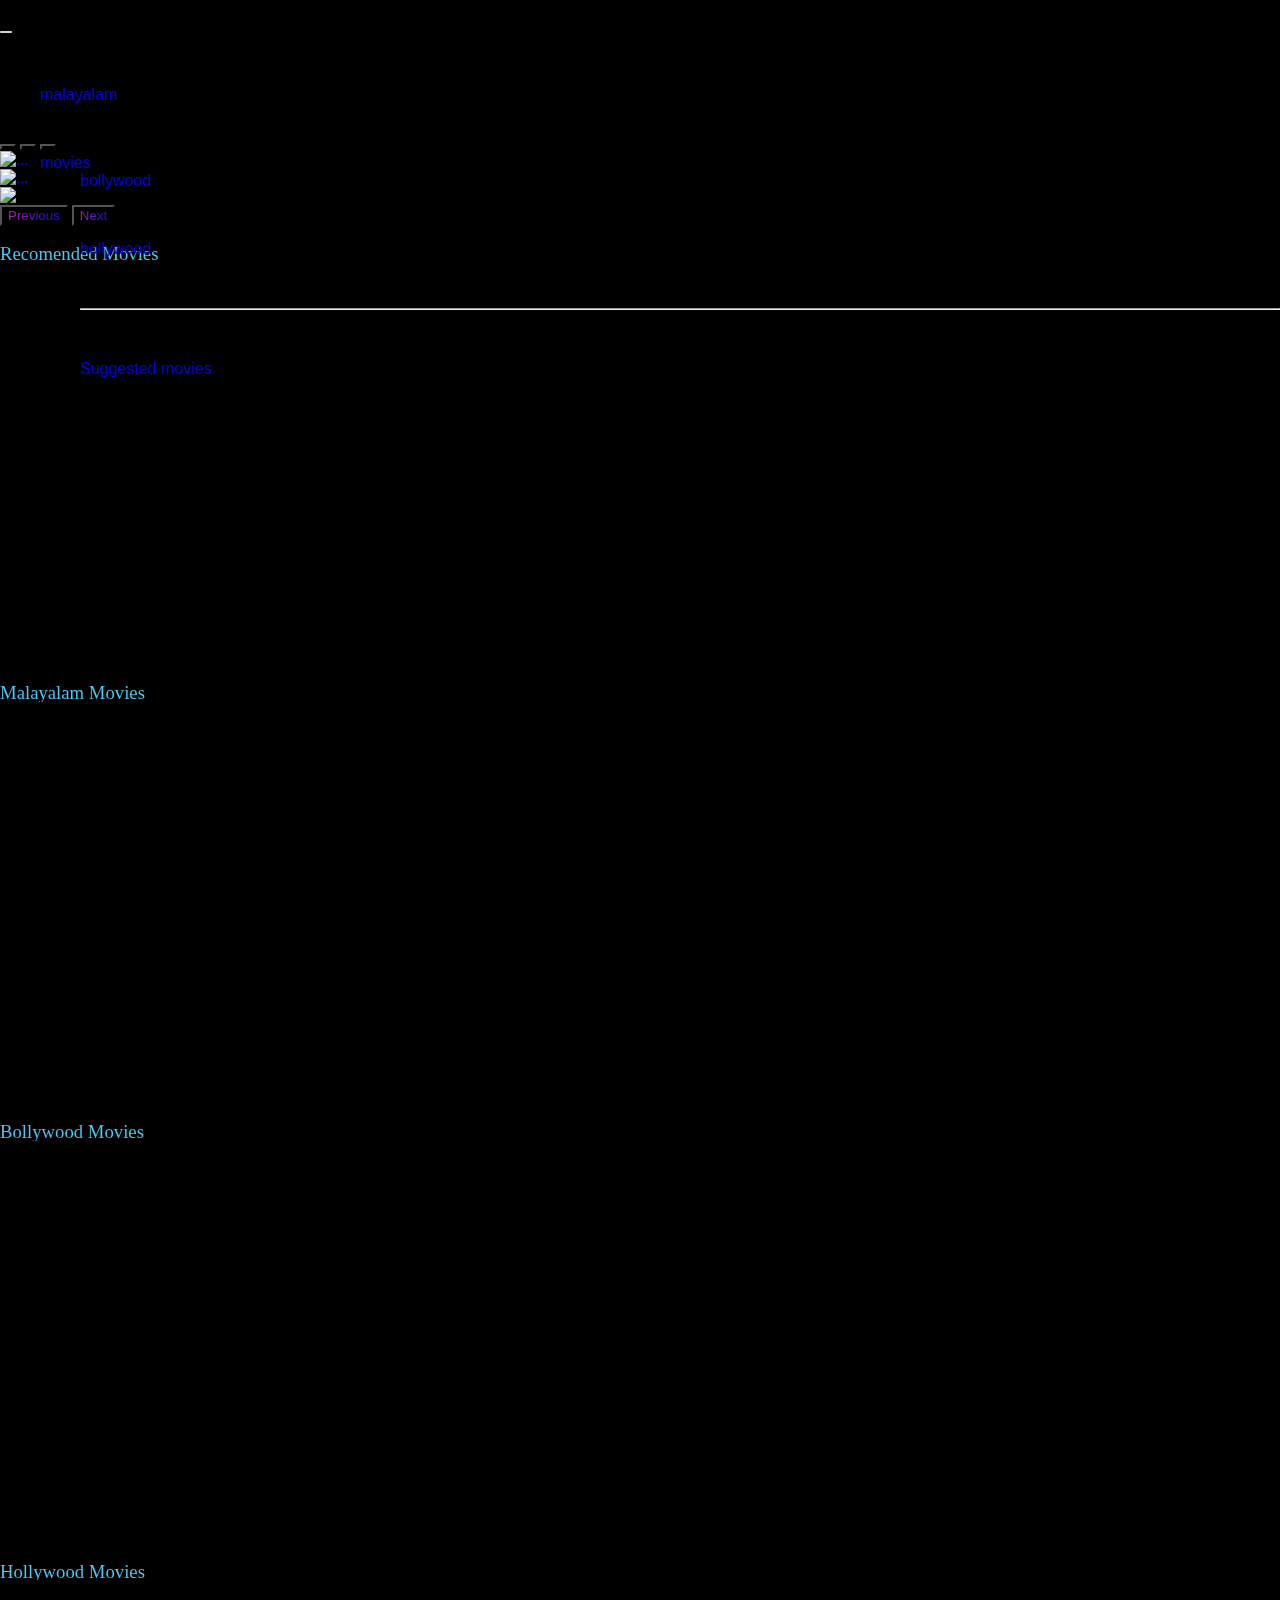
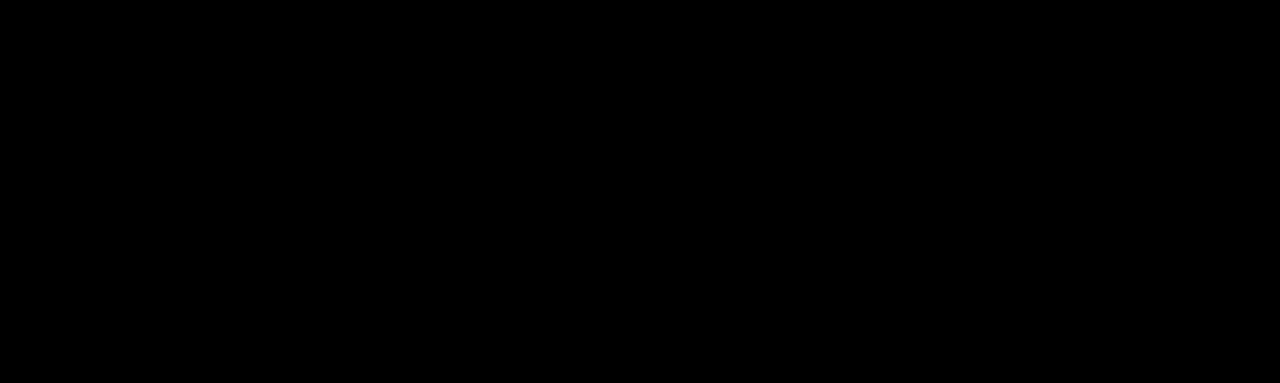
==== commit 067a64ce: "home.html" ====
--- a/home.html
+++ b/home.html
@@ -56,7 +56,7 @@
         
         <div class="col-md-12">
             <!--main page section--------------------------------------------------------------------------------------------------------------------------------------------------------------------------------------------->
-        <div class="upcoming ">
+        <div class="upcoming "m data-aos="flip-up">
             <div id="carouselExampleIndicators" class="carousel slide">
                 <div class="carousel-indicators">
                   <button type="button" data-bs-target="#carouselExampleIndicators" data-bs-slide-to="0" class="active" aria-current="true" aria-label="Slide 1"></button>
